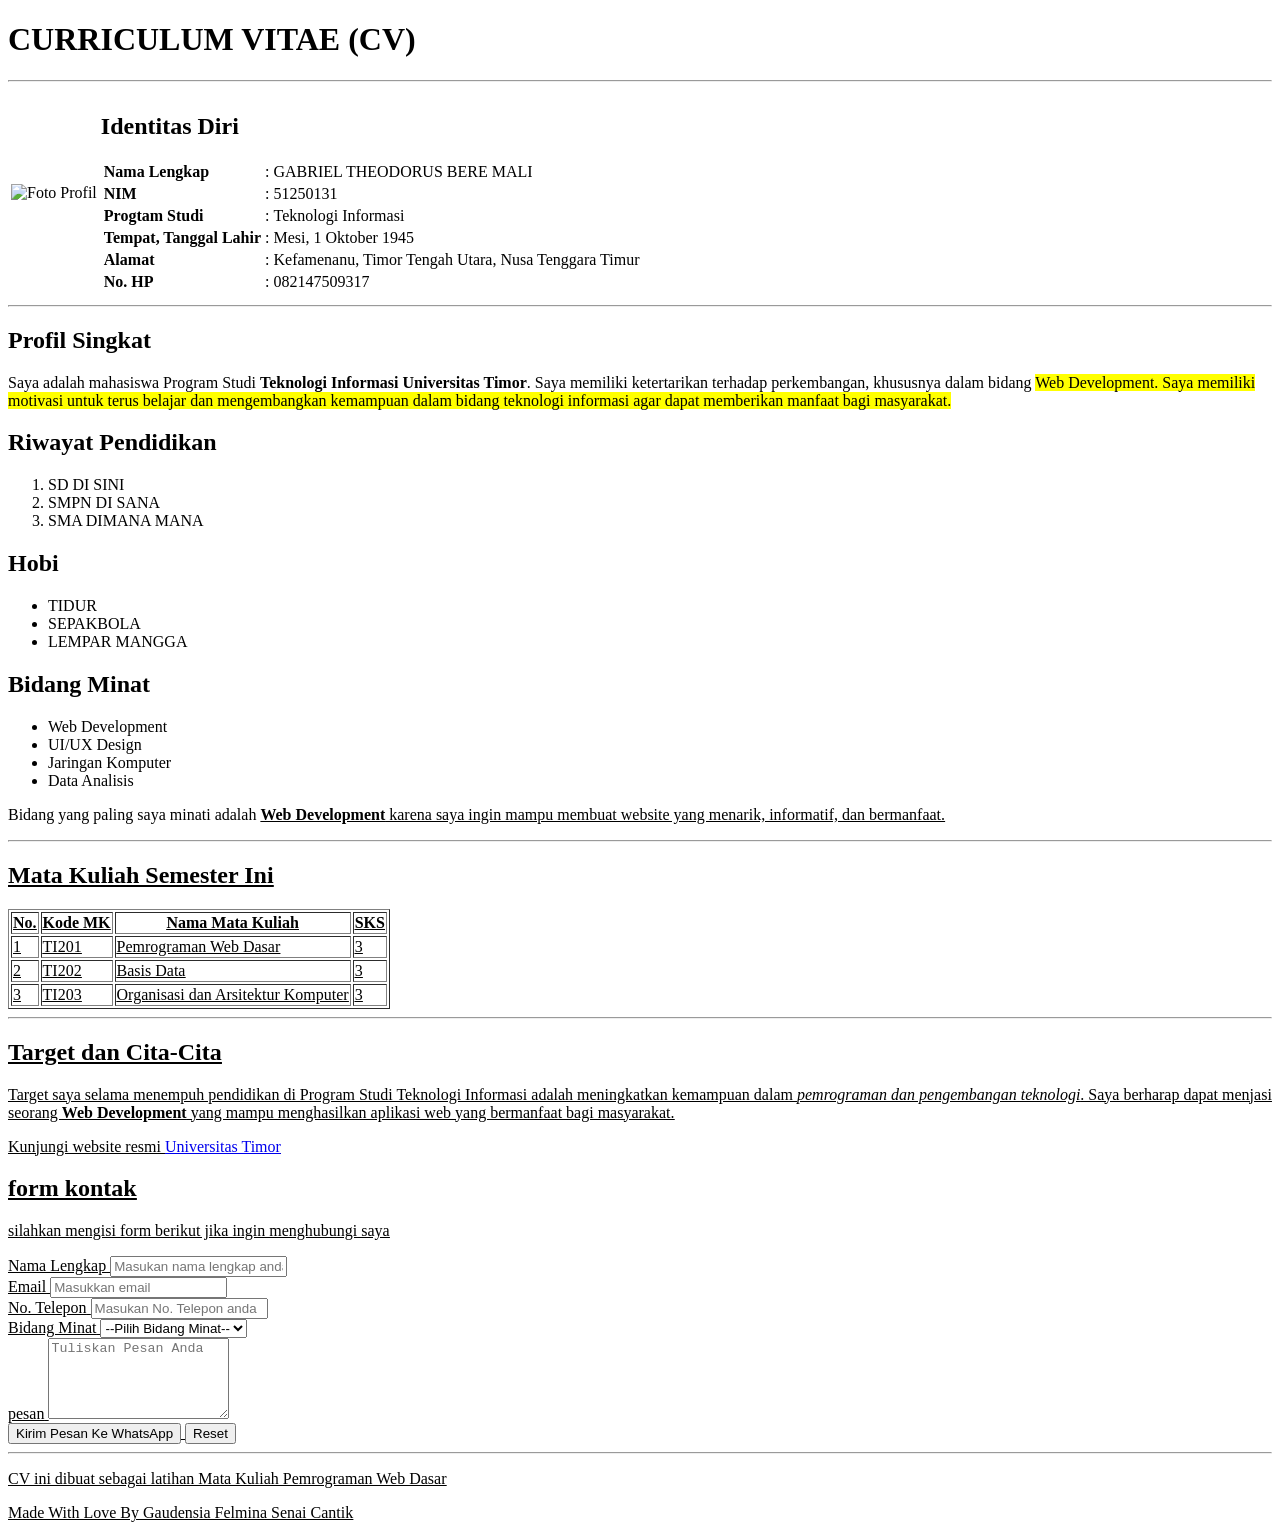
==== index.html @ 6d9eda75 "Rename latihan2.html to index.html" ====
<!DOCTYPE html>
<html lang="en">
<head>
	<meta charset="UTF-8">
	<meta name="viewport" 
	content="width=device-width, initial-scale=1.0">
	<title>Curriculum Vitae (CV)</title>
	<link rel="stylesheet" type="text/css" href="style.css">
</head>
<body>
	<!--=====================Container Utama====================-->
	<div class="container">

		<h1>CURRICULUM VITAE (CV)</h1>
		<hr>
		<!--==============FOTO DAN IDENTITAS DIRI==============-->
		<table class="identitas">
			<tr>

				<td class="kolom-foto">
				<img	src="FotoPass.jpeg"alt="Foto Profil" width="120"
				class="foto profil">
			</td>
			
			<td class="kolom-identitas">
				<h2>Identitas Diri</h2>
				<table class="data-identitas">
					<tr>
						<td><strong>Nama Lengkap</strong></td>
						<td>:</td>
						<td>GABRIEL THEODORUS BERE MALI</td>
					</tr>
					<tr>
						<td><strong>NIM</strong></td>
						<td>:</td>
						<td>51250131</td>
					</tr>
					<tr>
						<td><strong>Progtam Studi</strong></td>
						<td>:</td>
						<td>Teknologi Informasi</td>
					</tr>
					<tr>
						<td><strong>Tempat, Tanggal Lahir</strong></td>
						<td>:</td>
						<td>Mesi, 1 Oktober 1945</td>
					</tr>
					<tr>
						<td><strong>Alamat</strong></td>
						<td>:</td>
						<td>Kefamenanu, Timor Tengah Utara, Nusa Tenggara Timur</td>
					</tr>
					<tr>
						<td><strong>No. HP</strong></td>
						<td>:</td>
						<td>082147509317</td>
					</tr>
				</table>
			</td>
		</tr>
	</table>
	
	<hr>
	<h2>Profil Singkat</h2>
	<p>Saya adalah mahasiswa Program Studi <strong>Teknologi Informasi Universitas Timor</strong>.
	   Saya memiliki ketertarikan terhadap perkembangan, khususnya dalam bidang <mark> Web Development<mark>.
	   Saya memiliki motivasi untuk terus belajar dan mengembangkan kemampuan dalam bidang teknologi informasi
	   agar dapat memberikan manfaat bagi masyarakat.
	</p>
	<div class="grid-informasi">
		<div class="card">
		<h2>Riwayat Pendidikan</h2>
	<ol>
		<li>SD DI SINI</li>
		<li>SMPN DI SANA</li>
		<li>SMA DIMANA MANA</li>
	</ol>
	</div>
	<div class="card">
	<h2>Hobi</h2>
	<ul>
		<li>TIDUR</li>
		<li>SEPAKBOLA</li>
		<li>LEMPAR MANGGA</li>
	</ul>
	</div>
	<div class="card">
	<h2>Bidang Minat</h2>
	<ul>
		<li>Web Development</li>
		<li>UI/UX Design</li>
		<li>Jaringan Komputer</li>
		<li>Data Analisis</li>
	</ul>
	</div>
	</div>
	<p>Bidang yang paling saya minati adalah <strong><u>Web Development<u></strong>
	   karena saya ingin mampu membuat website yang menarik, informatif, dan bermanfaat.
	</p>
	<hr>
	<h2>Mata Kuliah Semester Ini</h2>
	<table border="Mata Kuliah">
		<tr>
			<th>No.</th>
			<th>Kode MK</th>
			<th>Nama Mata Kuliah</th>
			<th>SKS</th>
		</tr>
		<tr>
			<td>1</td>
			<td>TI201</td>
			<td>Pemrograman Web Dasar</td>
			<td>3</td>
		</tr>
		<tr>
			<td>2</td>
			<td>TI202</td>
			<td>Basis Data</td>
			<td>3</td>
		</tr>
		<tr>
			<td>3</td>
			<td>TI203</td>
			<td>Organisasi dan Arsitektur Komputer</td>
			<td>3</td>
		</tr>
	</table>
	<hr>
	<h2>Target dan Cita-Cita</h2>
	<p>
		Target saya selama menempuh pendidikan di Program Studi Teknologi Informasi 
		adalah meningkatkan kemampuan dalam <em>pemrograman dan pengembangan teknologi</em>.
		Saya berharap dapat menjasi seorang <strong> Web Development</strong> yang mampu 
		menghasilkan aplikasi web yang bermanfaat bagi masyarakat.
	</p>
	<p>Kunjungi website resmi <a href="https://unimor.ac.id" target="_blank"> Universitas Timor </a></p>
	
	<h2>form kontak</h2>
	<p>silahkan mengisi form berikut jika ingin menghubungi saya</p>

	<form id="formkontak">
		<div class="form-group">
			<label label for="nama">Nama Lengkap</label>
			<input type="text" id="nama" name="nama" placeholder="Masukan nama lengkap anda">
		</div>

		<div class="form-group">
			<label for="email">Email</label>
			<input type="email" id="email" name="email" placeholder="Masukkan email">
		</div>
		<div class="form-group">
			<label>No. Telepon</label>
			<input type="telepon" id="telepon" name="telepon" placeholder="Masukan No. Telepon anda">
		</div>
		<div class="form-group">
			<label for="minat"> Bidang Minat</label>
			<select id="minat" name="minat">
				<option value="">--Pilih Bidang Minat--</option>
				<option value="web">Web Development</option>
				<option value="uiux">UI/UX Design</option>
				<option value="ai">Artivicial Inteligence</option>
				<option value="data">Data Analisis</option>
			</select>
		</div>
		<div>
			<label for="pesan">pesan</label>
			<textarea id="pesan" name="pesan" rows="5" placeholder="Tuliskan Pesan Anda"></textarea>
		</div>
		<div>
			<button type="submit">Kirim Pesan Ke WhatsApp</button>
			<button type="reset">Reset</button>
		</div>
	</form>
	<hr>
	<p>CV ini dibuat sebagai latihan Mata Kuliah Pemrograman Web Dasar</p>
	<p>Made With Love By Gaudensia Felmina Senai Cantik</p>

	</div>
	<script	src="FormKontak.js"></script>
</body>
</html>
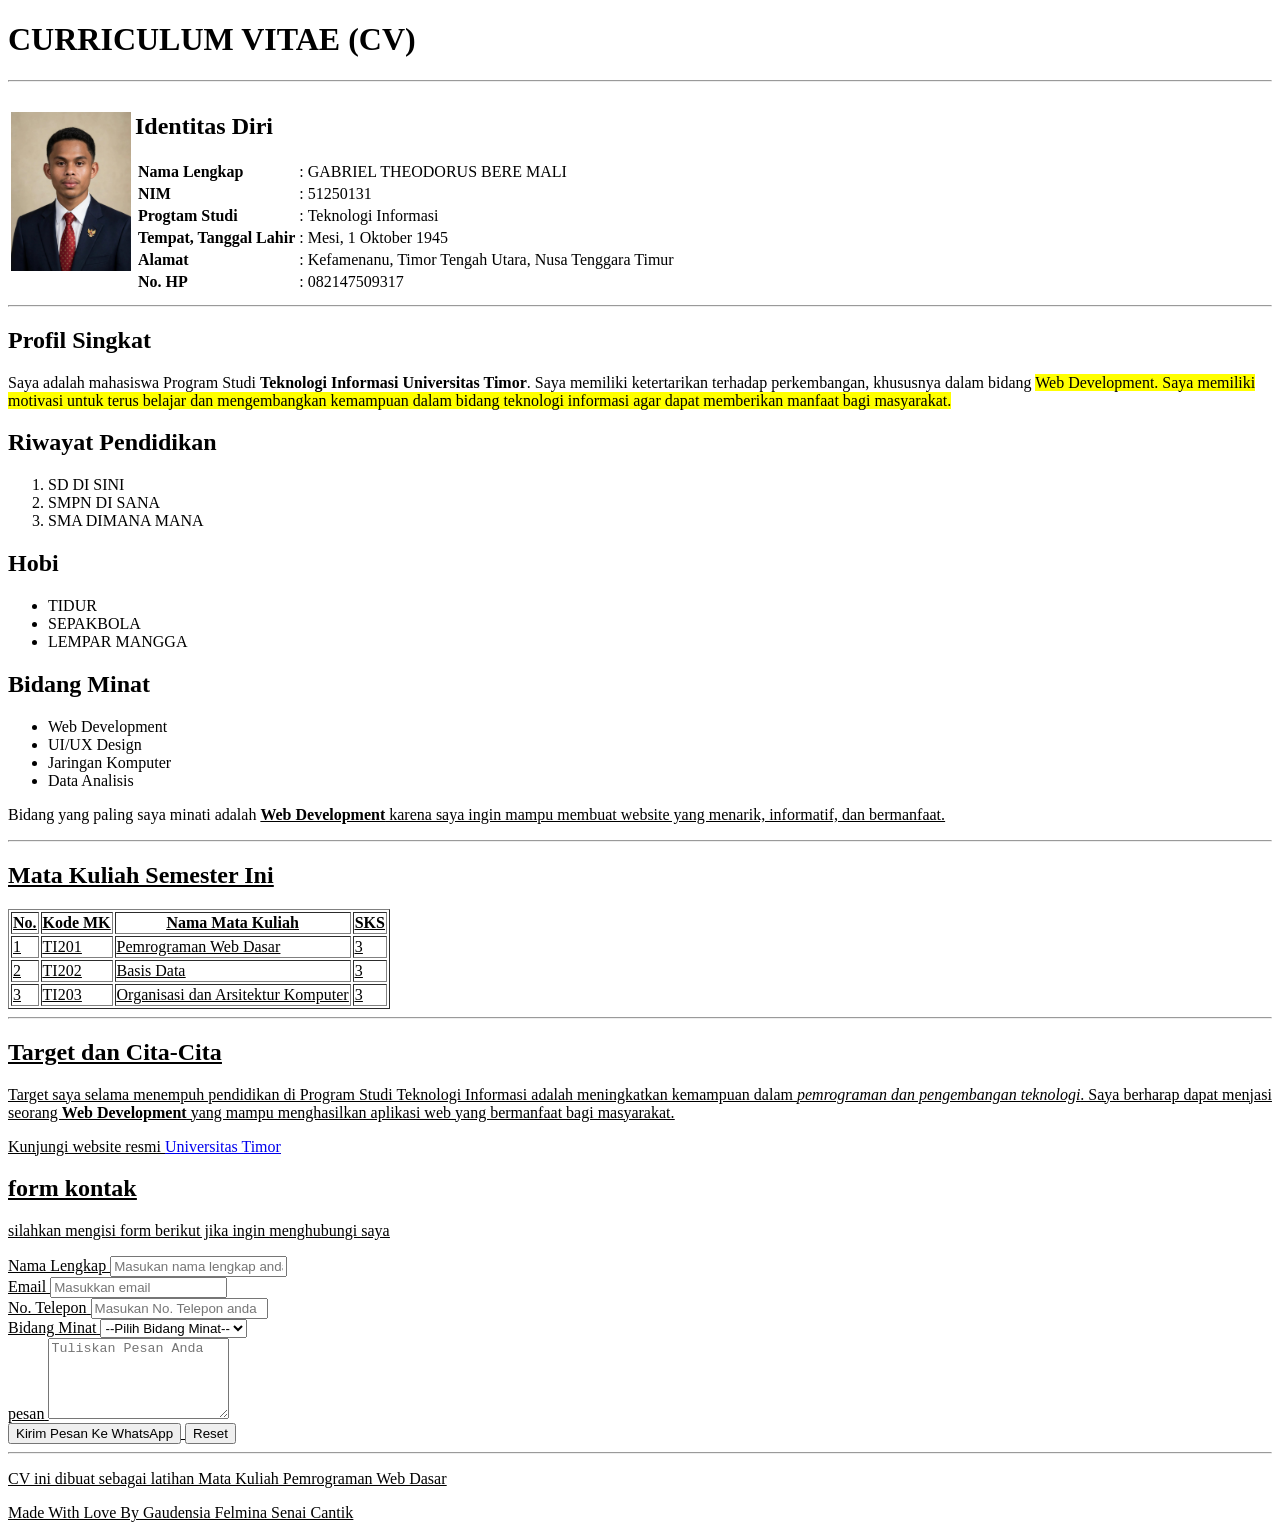
==== commit 0f39928e: "Update index.html" ====
--- a/index.html
+++ b/index.html
@@ -18,7 +18,7 @@
 			<tr>
 
 				<td class="kolom-foto">
-				<img	src="FotoPass.jpeg"alt="Foto Profil" width="120"
+				<img	src="fotopass.jpeg"alt="Foto Profil" width="120"
 				class="foto profil">
 			</td>
 			
